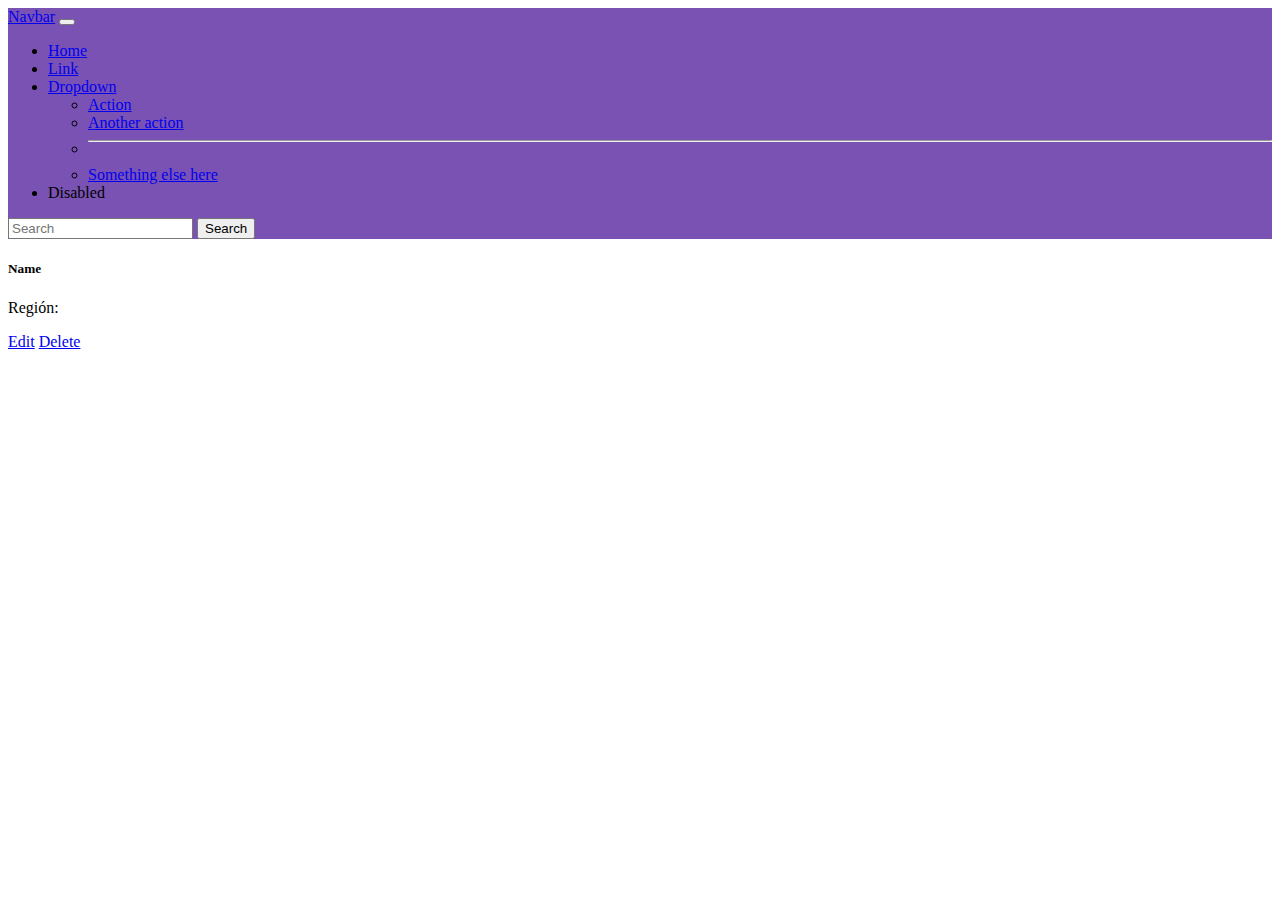
==== src/main/resources/templates/countries/list.html @ 1a288be9 "update Frontend and upload data_hr.sql" ====
<!doctype html>
<html lang="es" xmlns:th="http://www.thymeleaf.org">
<head>
  <meta charset="utf-8">
  <meta name="viewport" content="width=device-width, initial-scale=1">

  <link th:href="@{/css/bootstrap.min.css}" rel="stylesheet" >

  <title>Countries</title>
</head>
<body>
  <header>
  	<nav class="navbar navbar-expand-lg navbar-dark" style="background-color: #7952b3;" >
	  <div class="container-fluid">
	    <a class="navbar-brand" href="#">Navbar</a>
	    <button class="navbar-toggler" type="button" data-bs-toggle="collapse" data-bs-target="#navbarSupportedContent" aria-controls="navbarSupportedContent" aria-expanded="false" aria-label="Toggle navigation">
	      <span class="navbar-toggler-icon"></span>
	    </button>
	    <div class="collapse navbar-collapse" id="navbarSupportedContent">
	      <ul class="navbar-nav me-auto mb-2 mb-lg-0">
	        <li class="nav-item">
	          <a class="nav-link active" aria-current="page" href="#">Home</a>
	        </li>
	        <li class="nav-item">
	          <a class="nav-link" href="#">Link</a>
	        </li>
	        <li class="nav-item dropdown">
	          <a class="nav-link dropdown-toggle" href="#" id="navbarDropdown" role="button" data-bs-toggle="dropdown" aria-expanded="false">
	            Dropdown
	          </a>
	          <ul class="dropdown-menu" aria-labelledby="navbarDropdown">
	            <li><a class="dropdown-item" href="#">Action</a></li>
	            <li><a class="dropdown-item" href="#">Another action</a></li>
	            <li><hr class="dropdown-divider"></li>
	            <li><a class="dropdown-item" href="#">Something else here</a></li>
	          </ul>
	        </li>
	        <li class="nav-item">
	          <a class="nav-link disabled">Disabled</a>
	        </li>
	      </ul>
	      <form class="d-flex">
	        <input class="form-control me-2" type="search" placeholder="Search" aria-label="Search">
	        <button class="btn btn-outline-success" type="submit">Search</button>
	      </form>
	    </div>
	  </div>
	</nav>
  </header>
  <main>
  
  	<section>
  	
  		<div class="card" style="width: 18rem;"
  			th:each="country : ${countries}">
		  <div class="card-body">
		    <h5 class="card-title" th:text="${country.name}">Name</h5>
		    <p class="card-text">Región: <span th:text="${country.region.name}"></span></p>
		    <a href="#" class="btn btn-primary">Edit</a>
		    <a href="#" class="btn btn-warning">Delete</a>		    
		  </div>
		</div>
  	
  	</section>
  
  </main>
  <footer>
  
  </footer>
  <script src="@{/js/bootstrap.bundle.min.js}" ></script>
</body>
</html>
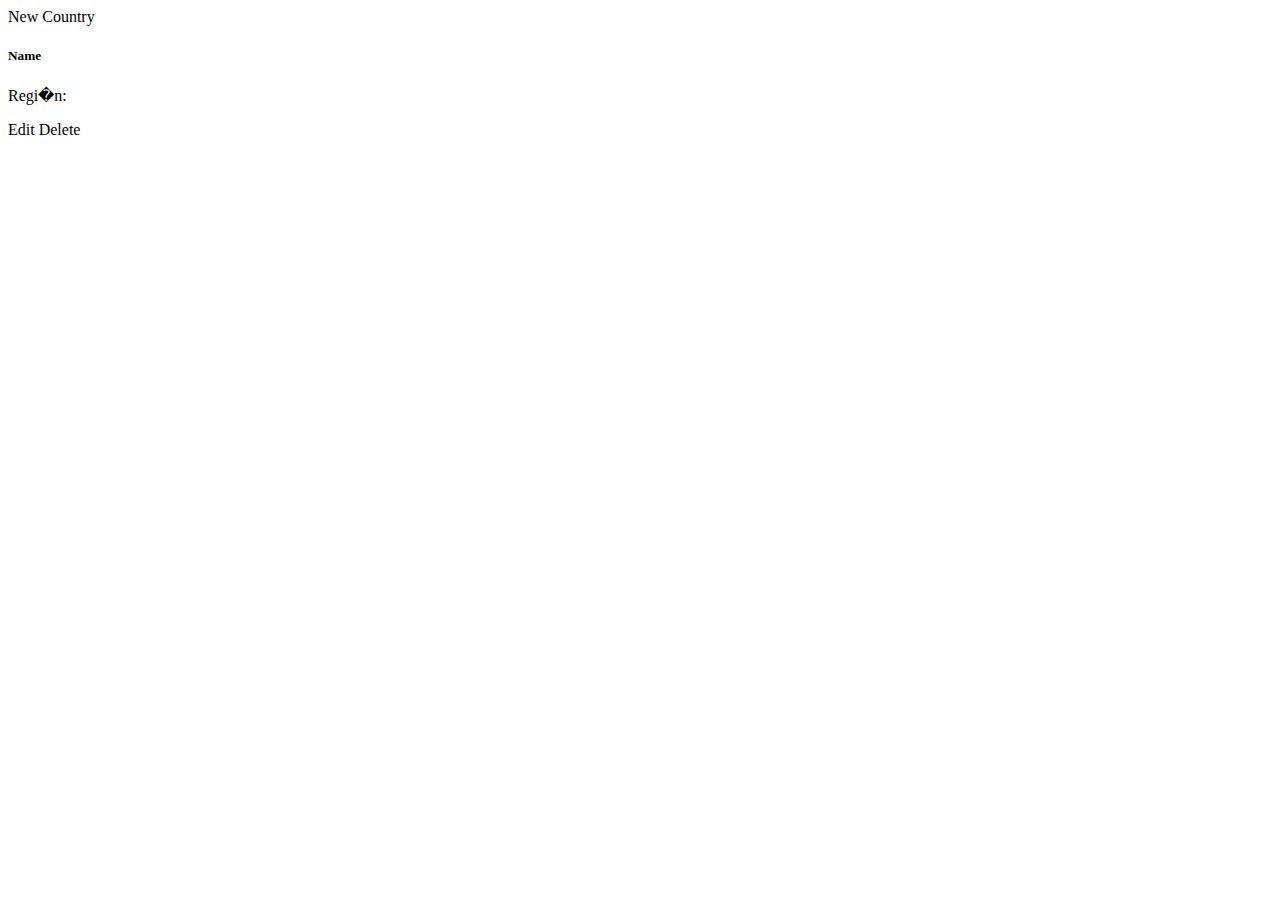
==== commit 1e82725f: "Adding Layout and basic Search Employee" ====
--- a/src/main/resources/templates/countries/list.html
+++ b/src/main/resources/templates/countries/list.html
@@ -1,72 +1,28 @@
 <!doctype html>
 <html lang="es" xmlns:th="http://www.thymeleaf.org">
-<head>
-  <meta charset="utf-8">
-  <meta name="viewport" content="width=device-width, initial-scale=1">
-
-  <link th:href="@{/css/bootstrap.min.css}" rel="stylesheet" >
-
-  <title>Countries</title>
+<head th:replace="layout/layout :: frag-head(~{::title})">
+  <title>Countries - HR</title>
 </head>
 <body>
-  <header>
-  	<nav class="navbar navbar-expand-lg navbar-dark" style="background-color: #7952b3;" >
-	  <div class="container-fluid">
-	    <a class="navbar-brand" href="#">Navbar</a>
-	    <button class="navbar-toggler" type="button" data-bs-toggle="collapse" data-bs-target="#navbarSupportedContent" aria-controls="navbarSupportedContent" aria-expanded="false" aria-label="Toggle navigation">
-	      <span class="navbar-toggler-icon"></span>
-	    </button>
-	    <div class="collapse navbar-collapse" id="navbarSupportedContent">
-	      <ul class="navbar-nav me-auto mb-2 mb-lg-0">
-	        <li class="nav-item">
-	          <a class="nav-link active" aria-current="page" href="#">Home</a>
-	        </li>
-	        <li class="nav-item">
-	          <a class="nav-link" href="#">Link</a>
-	        </li>
-	        <li class="nav-item dropdown">
-	          <a class="nav-link dropdown-toggle" href="#" id="navbarDropdown" role="button" data-bs-toggle="dropdown" aria-expanded="false">
-	            Dropdown
-	          </a>
-	          <ul class="dropdown-menu" aria-labelledby="navbarDropdown">
-	            <li><a class="dropdown-item" href="#">Action</a></li>
-	            <li><a class="dropdown-item" href="#">Another action</a></li>
-	            <li><hr class="dropdown-divider"></li>
-	            <li><a class="dropdown-item" href="#">Something else here</a></li>
-	          </ul>
-	        </li>
-	        <li class="nav-item">
-	          <a class="nav-link disabled">Disabled</a>
-	        </li>
-	      </ul>
-	      <form class="d-flex">
-	        <input class="form-control me-2" type="search" placeholder="Search" aria-label="Search">
-	        <button class="btn btn-outline-success" type="submit">Search</button>
-	      </form>
-	    </div>
-	  </div>
-	</nav>
+  <header th:replace="layout/layout :: frag-header">  	
   </header>
   <main>
   
   	<section>
-  	
-  		<div class="card" style="width: 18rem;"
-  			th:each="country : ${countries}">
+  		<a th:href="@{/countries/new}" class="btn btn-success">New Country</a>
+  		
+  		<div class="card" style="width: 18rem;" th:each="country : ${countries}">
 		  <div class="card-body">
 		    <h5 class="card-title" th:text="${country.name}">Name</h5>
-		    <p class="card-text">Región: <span th:text="${country.region.name}"></span></p>
-		    <a href="#" class="btn btn-primary">Edit</a>
-		    <a href="#" class="btn btn-warning">Delete</a>		    
+		    <p class="card-text">Regi�n: <span th:text="${country.region.name}"></span></p>
+		    <a th:href="${'/countries/' + country.id + '/edit'}" class="btn btn-primary">Edit</a>
+		    <a th:href="${'/countries/' + country.id + '/del'}" class="btn btn-warning">Delete</a>		    
 		  </div>
 		</div>
   	
   	</section>
   
   </main>
-  <footer>
-  
-  </footer>
-  <script src="@{/js/bootstrap.bundle.min.js}" ></script>
+  <footer th:replace="layout/layout :: frag-footer"></footer>
 </body>
 </html>